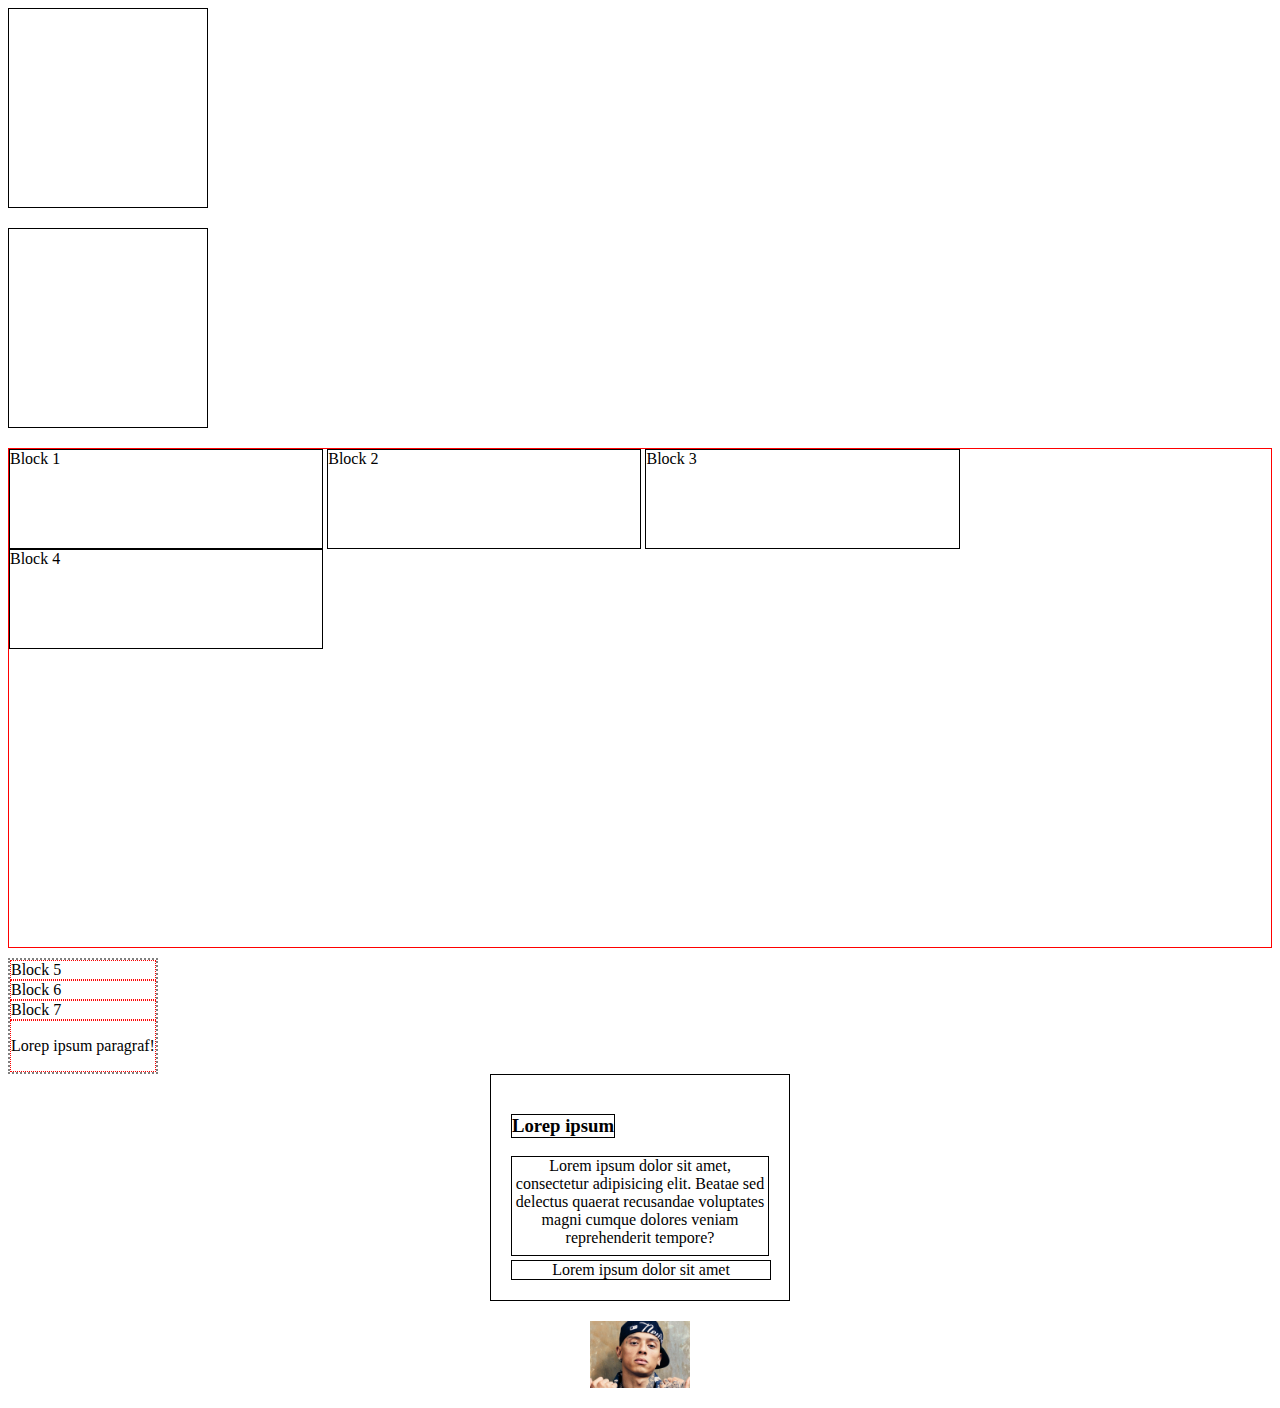
==== 02.05.2023/boxmodel.html @ f03d1a50 "box model" ====
<!DOCTYPE html>
<html lang="en">
  <head>
    <meta charset="UTF-8" />
    <meta http-equiv="X-UA-Compatible" content="IE=edge" />
    <meta name="viewport" content="width=device-width, initial-scale=1.0" />
    <title>Box model</title>
    <link rel="stylesheet" href="./style.css" />
  </head>
  <body>
    <style>
      section {
        width: 200px;
        height: 200px;
        border: 1px solid black;
        padding: 20px;
        margin-bottom: 20px;
      }
    </style>
    <section class="content_box"></section>
    <section class="border_box"></section>
    <style>
      .block_container {
        width: 100%;
        height: 500px;
        border: 1px solid red;
      }
      .block_container div {
        display: inline-block;
        margin-bottom: 20 px;
        width: 24.9%;
        height: 100px;
        border: 1px solid black;
      }
    </style>
    <div class="block_container">
      <div>Block 1</div>
      <div>Block 2</div>
      <div>Block 3</div>
      <div>Block 4</div>
    </div>
    <!-- dyspaly:none ( scoatere fisier) -->
    <style>
      .block_container2 {
        display: inline-block;
        border: 2px dotted gray;
        margin-top: 10px;
      }
      .block_container2 div {
        border: 1px dotted red;
      }
      .block5 {
        width: 300px;
        height: 50px;
        margin-bottom: 20px;
      }
      .block6 {
        width: 100px;
        height: 70px;
        margin-right: 10px;
      }
      .block7 {
        width: 100px;
        height: 80px;
      }
    </style>
    <div class="block_container2">
      <div class="block 5">Block 5</div>
      <div class="block 6">Block 6</div>
      <div class="block 7">Block 7</div>
      <div class="block 8">
        <p>Lorep ipsum paragraf!</p>
      </div>
    </div>
    <!-- Max width, min widht, over flow -->
    <style>
      .block_container3 {
        display: block;
        border: 1px solid black;
        width: 300px;
        padding: 20px;
        margin: 0 auto;
      }
      .block_container3 h3 {
        display: inline-block;
        border: 1px solid black;
        max-width: 150px;
        text-align: center;
      }
      .block_container3 p {
        display: inline-block;
        margin: 0;
        border: 1px solid black;
        min-width: 50px;
      }
      .block_container3 .first_paragraph {
        display: inline-block;
        height:100px ;
        margin: 0;
        border: 1px solid black;
        min-width: 50px;
        text-align: center;
        /* overflow: scroll; */
        /* overflow-x: scroll; */
        /* overflow-y: scroll; */
        overflow: auto;
      }
      .block_container3 .second_paragraph {
        border: 1px solid black;
        display: inline-block;
        min-width: 260px;
        text-align: center;
        /* visibility: hidden;-ocupa spatiul 
        dispaly: none;- sterge linia */
      }
      .central_cee {
        display: block;
        width: 100px;
        margin: 20px auto;
      }
    </style>
    <div class="block_container3">
      <div>
        <h3>Lorep ipsum</h3>
        <p class="first_paragraph">
          Lorem ipsum dolor sit amet, consectetur adipisicing elit. Beatae sed
          delectus quaerat recusandae voluptates magni cumque dolores veniam
          reprehenderit tempore?
        </p>
        <p class="second_paragraph">Lorem ipsum dolor sit amet</p>
      </div>
    </div>
    <img class="central_cee" src="central-cee.jpg" />
  </body>
</html>
---- 02.05.2023/style.css ----
*{
    box-sizing: border-box;
}
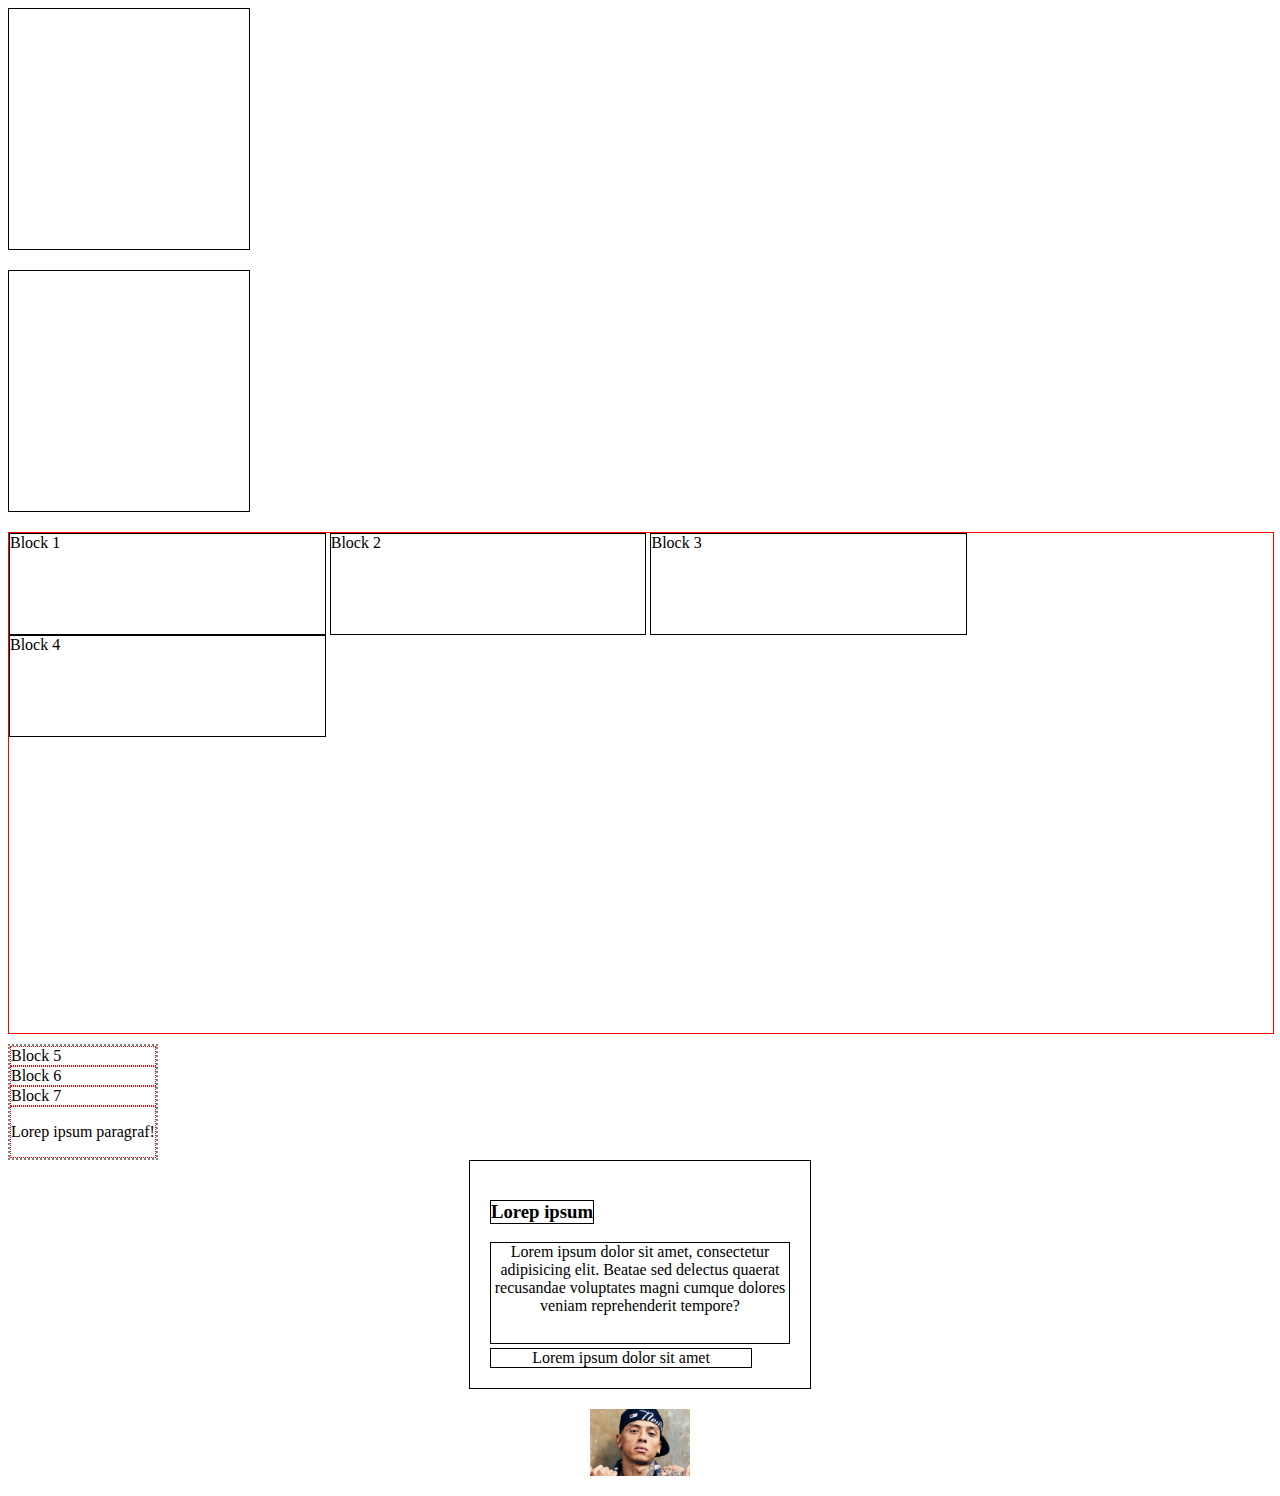
==== commit 3b44fec0: "style in html" ====
--- a/02.05.2023/boxmodel.html
+++ b/02.05.2023/boxmodel.html
@@ -5,7 +5,6 @@
     <meta http-equiv="X-UA-Compatible" content="IE=edge" />
     <meta name="viewport" content="width=device-width, initial-scale=1.0" />
     <title>Box model</title>
-    <link rel="stylesheet" href="./style.css" />
   </head>
   <body>
     <style>
